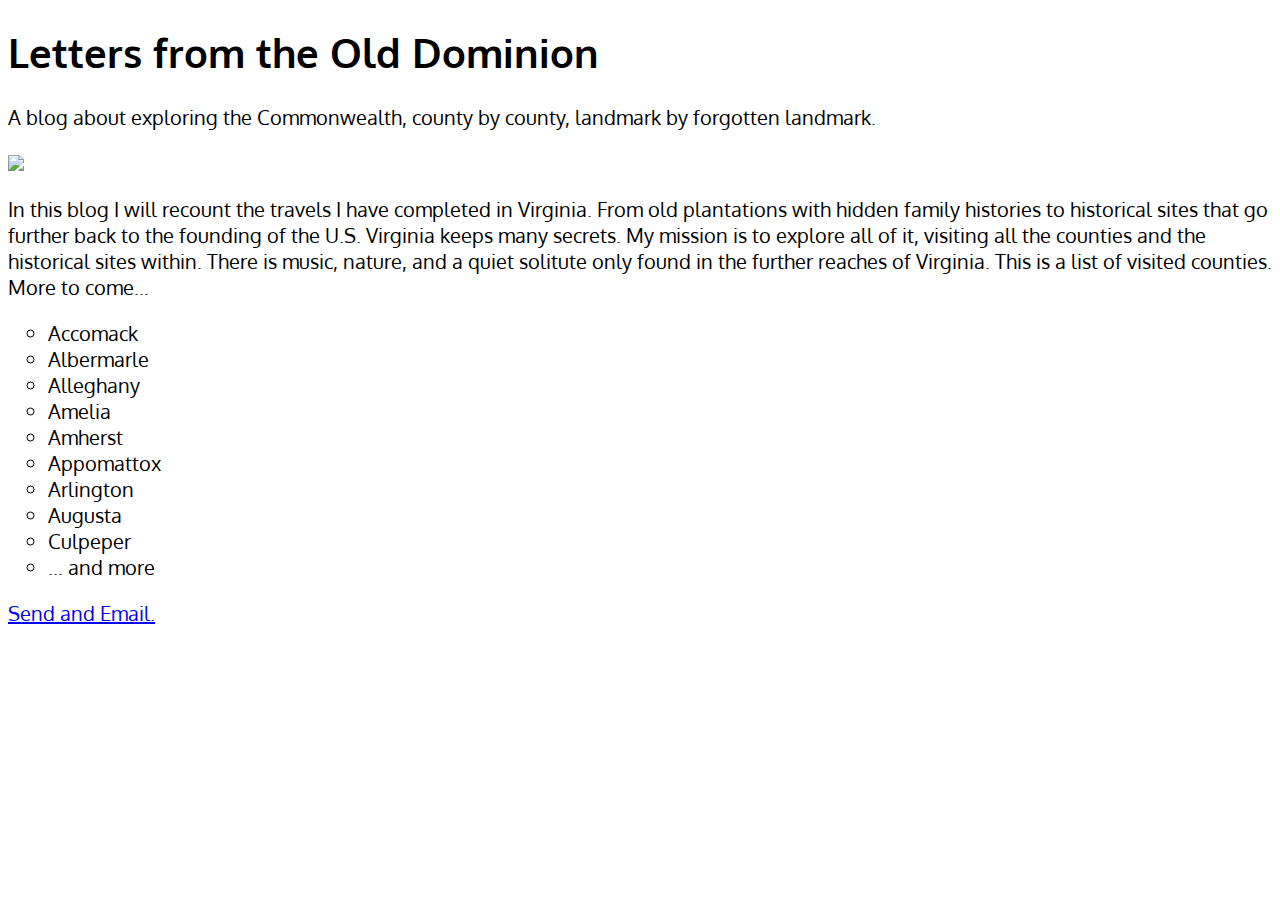
==== unit_4/index.html @ 7646a33f "Unit 4 Attmept at Fonts" ====
<!DOCTYPE html>
<html>

<head>
<link rel="stylesheet" type="text/css" href="css/style.css">
<style>
@import url('https://fonts.googleapis.com/css?family=Antic+Didone|Lato|Oxygen');
</style>
</head>

<body>

<title>Letters from Virginia</title>

<h1>Letters from the Old Dominion</h1>
	
	<p>A blog about exploring the Commonwealth, county by county, landmark by forgotten landmark.</p>
	<img src="images/Xhoni24.jpg"> 
	<p>In this blog I will recount the travels I have completed in Virginia. From old plantations with hidden family histories to historical sites that go further back to the founding of the U.S. Virginia keeps many secrets. My mission is to explore all of it, visiting all the counties and the historical sites within. There is music, nature, and a quiet solitute only found in the further reaches of Virginia. This is a list of visited counties. More to come...</p>
	
	<ul>
		<li>Accomack</li>
		<li>Albermarle</li>
		<li>Alleghany</li>
		<li>Amelia</li>
		<li>Amherst</li>
		<li>Appomattox</li>
		<li>Arlington</li>
		<li>Augusta</li> 
		<li>Culpeper </li>
		<li>... and more</li>
	</ul>

</body>

<a href="mailto:johnbora@gmail.com">Send and Email.</a>

</html>
---- unit_4/css/style.css ----
title {font-family: 'Antic Didone';
		text-align: center;
		font-size: 35px;
}
body {
	color: black;
	font-family: 'Antic Didone', serif;
	font-family: 'Lato', sans-serif;
	font-family: 'Oxygen', sans-serif;
	font-size: 20px;
	background-color: white;
}

img {
   width: 50%;
   max-height: 65%;
   content: center;
}

p	{
	text-align: justify, 25px;
}


li {
	list-style-type: circle;
	font-family: 'Oxygen', sans-serif;
}

ul {align-content: center;
	font-family: 'Lato', italic;
}
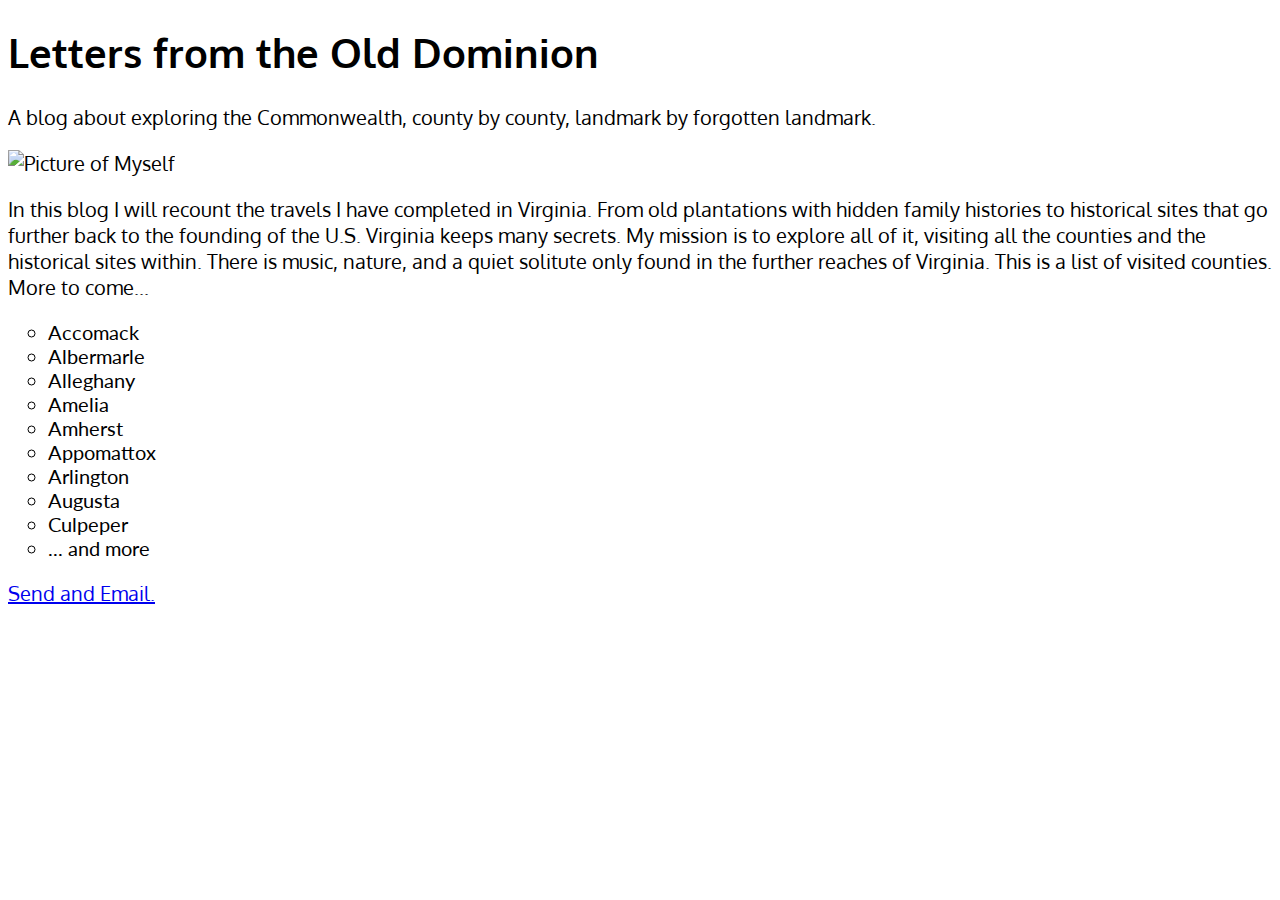
==== commit 2da178a9: "Unit 5" ====
--- a/unit_4/index.html
+++ b/unit_4/index.html
@@ -2,6 +2,7 @@
 <html>
 
 <head>
+<title>Letters from Virginia</title>
 <link rel="stylesheet" type="text/css" href="css/style.css">
 <style>
 @import url('https://fonts.googleapis.com/css?family=Antic+Didone|Lato|Oxygen');
@@ -10,12 +11,10 @@
 
 <body>
 
-<title>Letters from Virginia</title>
-
 <h1>Letters from the Old Dominion</h1>
 	
 	<p>A blog about exploring the Commonwealth, county by county, landmark by forgotten landmark.</p>
-	<img src="images/Xhoni24.jpg"> 
+	<img alt="Picture of Myself" src="images/Xhoni24.jpg"> 
 	<p>In this blog I will recount the travels I have completed in Virginia. From old plantations with hidden family histories to historical sites that go further back to the founding of the U.S. Virginia keeps many secrets. My mission is to explore all of it, visiting all the counties and the historical sites within. There is music, nature, and a quiet solitute only found in the further reaches of Virginia. This is a list of visited counties. More to come...</p>
 	
 	<ul>
@@ -30,9 +29,9 @@
 		<li>Culpeper </li>
 		<li>... and more</li>
 	</ul>
-
+<a href="mailto:johnbora@gmail.com">Send and Email.</a>
 </body>
 
-<a href="mailto:johnbora@gmail.com">Send and Email.</a>
+
 
 </html>--- a/unit_4/css/style.css
+++ b/unit_4/css/style.css
@@ -24,7 +24,7 @@
 
 li {
 	list-style-type: circle;
-	font-family: 'Oxygen', sans-serif;
+	font-family: 'Lato', sans-serif;
 }
 
 ul {align-content: center;
